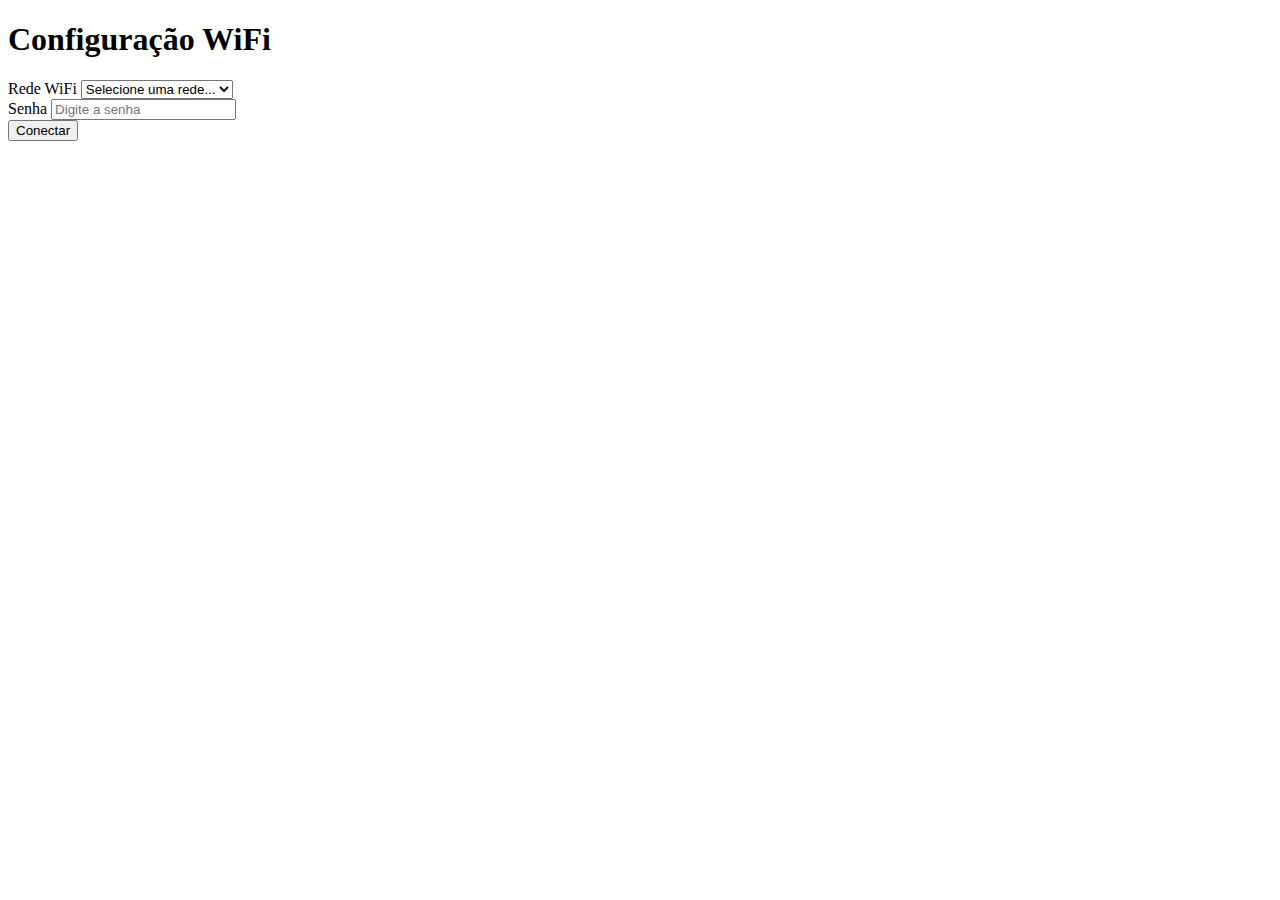
==== data/index.html @ 0195ba5e "." ====
<!DOCTYPE html>
<html>
<head>
    <meta charset="UTF-8">
    <meta name="viewport" content="width=device-width, initial-scale=1.0">
    <title>Configuração WiFi</title>
    <link rel="stylesheet" href="/styles.css">
</head>
<body>
    <div class="container">
        <h1>Configuração WiFi</h1>
        <form id="wifi-form">
            <div class="form-group">
                <label for="ssid">Rede WiFi</label>
                <select id="ssid" name="ssid" required>
                    <option value="">Selecione uma rede...</option>
                </select>
            </div>
            <div class="form-group">
                <label for="password">Senha</label>
                <input type="password" id="password" name="password" placeholder="Digite a senha">
            </div>
            <button type="submit">Conectar</button>
        </form>
    </div>
    <script src="/script.js"></script>
</body>
</html>
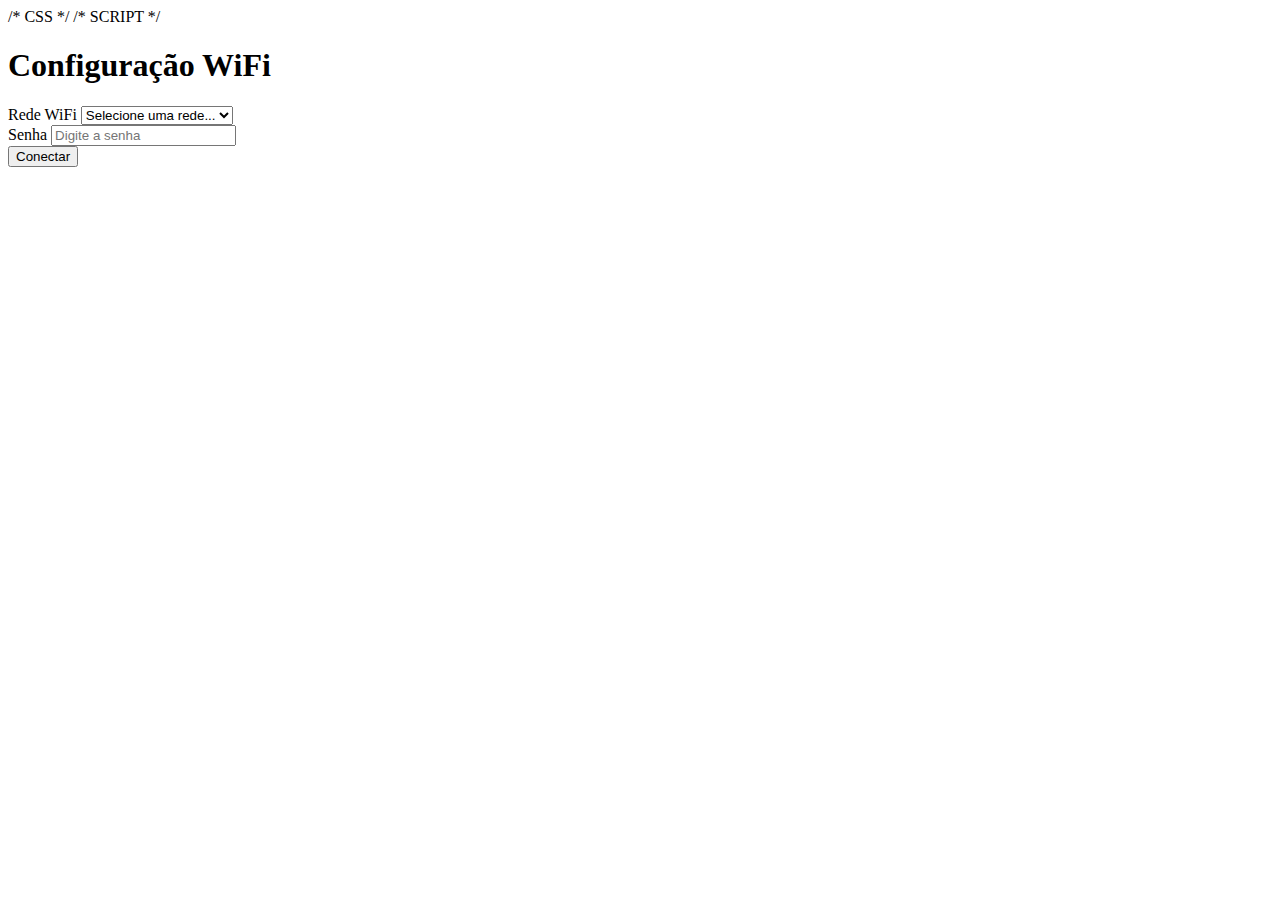
==== commit 4b6815d5: "." ====
--- a/data/index.html
+++ b/data/index.html
@@ -5,6 +5,8 @@
     <meta name="viewport" content="width=device-width, initial-scale=1.0">
     <title>Configuração WiFi</title>
     <link rel="stylesheet" href="/styles.css">
+    /* CSS */
+    /* SCRIPT */
 </head>
 <body>
     <div class="container">
@@ -23,6 +25,5 @@
             <button type="submit">Conectar</button>
         </form>
     </div>
-    <script src="/script.js"></script>
 </body>
 </html>